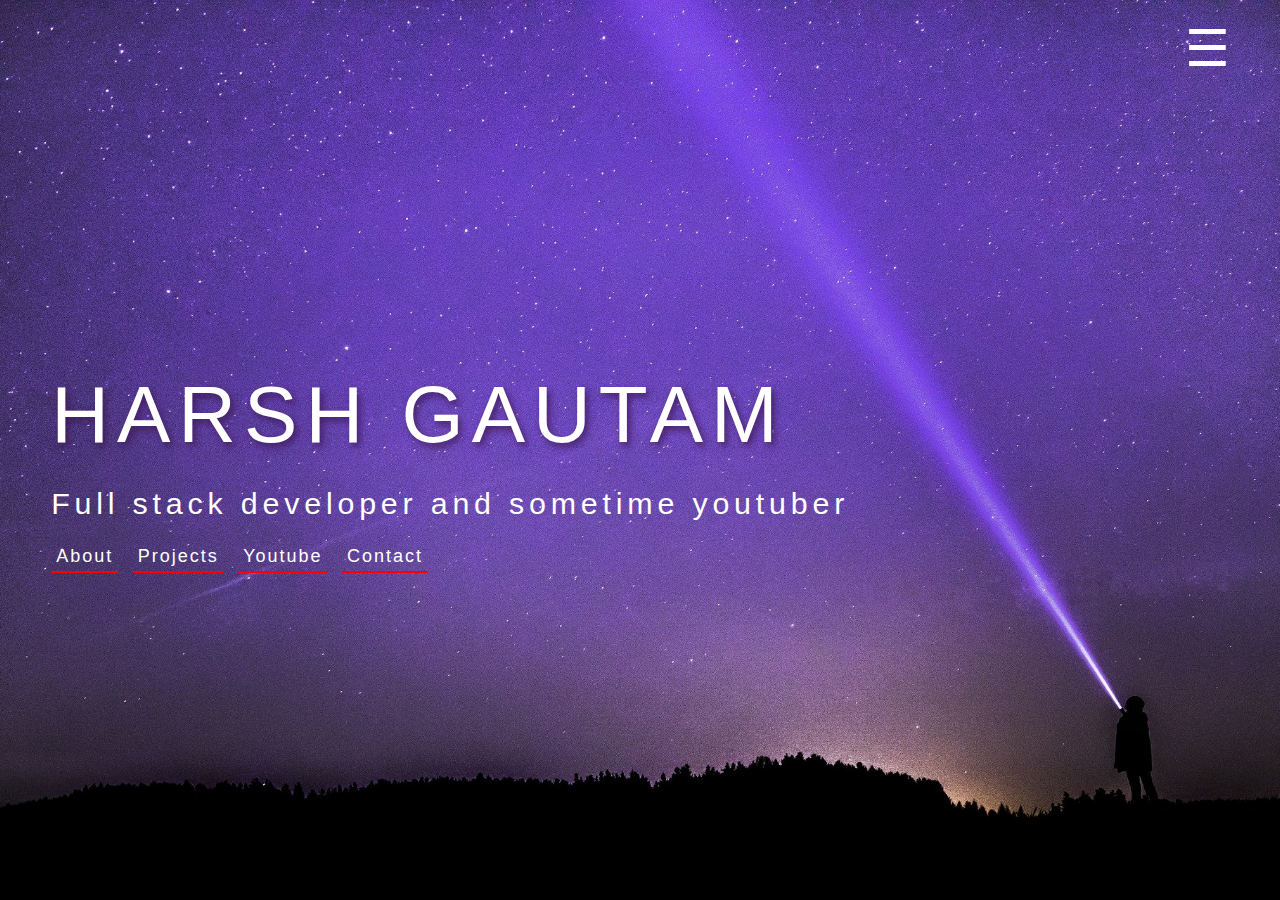
==== index.html @ a18e4c3c "Added Front Page" ====
<!DOCTYPE html>
<html lang="en">
  <head>
    <meta charset="UTF-8" />
    <meta http-equiv="X-UA-Compatible" content="IE=edge" />
    <meta name="viewport" content="width=device-width, initial-scale=1.0" />
    <title>Harsh Gautam</title>
    <link rel="stylesheet" href="styles/styles.css" />
    <link rel="preconnect" href="https://fonts.googleapis.com" />
    <link rel="preconnect" href="https://fonts.gstatic.com" crossorigin />
    <link
      href="https://fonts.googleapis.com/css2?family=Inconsolata&family=Staatliches&display=swap"
      rel="stylesheet"
    />
  </head>
  <body>
    <div class="main-container">
      <div class="sidebar-button">
        <label for="sidebartoggle" class="toggle">☰</label>
      </div>
      <div class="container">
        <div class="heading">
          <h1>HARSH GAUTAM</h1>
          <h2>Full stack developer and sometime youtuber</h2>
        </div>
        <div class="home-page-links">
          <a href="">About</a>
          <a href="">Projects</a>
          <a href="">Youtube</a>
          <a href="">Contact</a>
        </div>
      </div>
    </div>
  </body>
</html>
---- styles/styles.css ----
/* html {
  background-image: url(../utils/background.jpg);
  background-repeat: no-repeat;
  background-size: cover;
} */
body {
  margin: 0;
  padding: 0;
  box-sizing: border-box;
  background: url(../utils/background1.jpg) no-repeat center center fixed;
  -webkit-background-size: cover;
  -moz-background-size: cover;
  -o-background-size: cover;
  background-size: cover;
  font-family: "Avenir Light", sans-serif;
  color: white;
}
.toggle {
  font-size: 50px;
  position: absolute;
  /* right: auto; */
  right: 50px;
  top: 20px;
  cursor: pointer;
}
.container {
  position: absolute;
  top: 35%;
  left: 4%;
}
h1 {
  /* font-family: "Staatliches", cursive; */
  font-size: 5rem;
  font-weight: 300;
  letter-spacing: 0.5rem;
  margin-bottom: 0;
  text-shadow: 3px 4px 7px rgba(59, 21, 81, 0.8);
}
h2 {
  /* font-family: "Inconsolata", monospace; */
  font-size: 1.9rem;
  font-weight: 300;
  letter-spacing: 0.3rem;
}
a {
  letter-spacing: 2px;
  font-size: large;
  text-decoration: none;
  color: white;
  border-bottom: 2px solid red;
  margin-right: 10px;
  padding: 5px;
}
a:hover {
  background-color: rgba(213, 108, 255, 0.295);
  border-bottom: 3px solid red;
}
.toggle:hover {
  text-shadow: 3px 4px 7px rgb(166, 12, 255);
}
@media screen and (max-width: 768px) {
  h1 {
    font-size: 3.5rem;
  }
  h2 {
    font-size: 1.8rem;
  }
}
@media screen and (max-width: 425px) {
  h1 {
    font-size: 1.8rem;
  }
  h2 {
    font-size: 1.1rem;
  }
  a {
    font-size: small;
  }
  .toggle {
    font-size: 30px;
  }
}
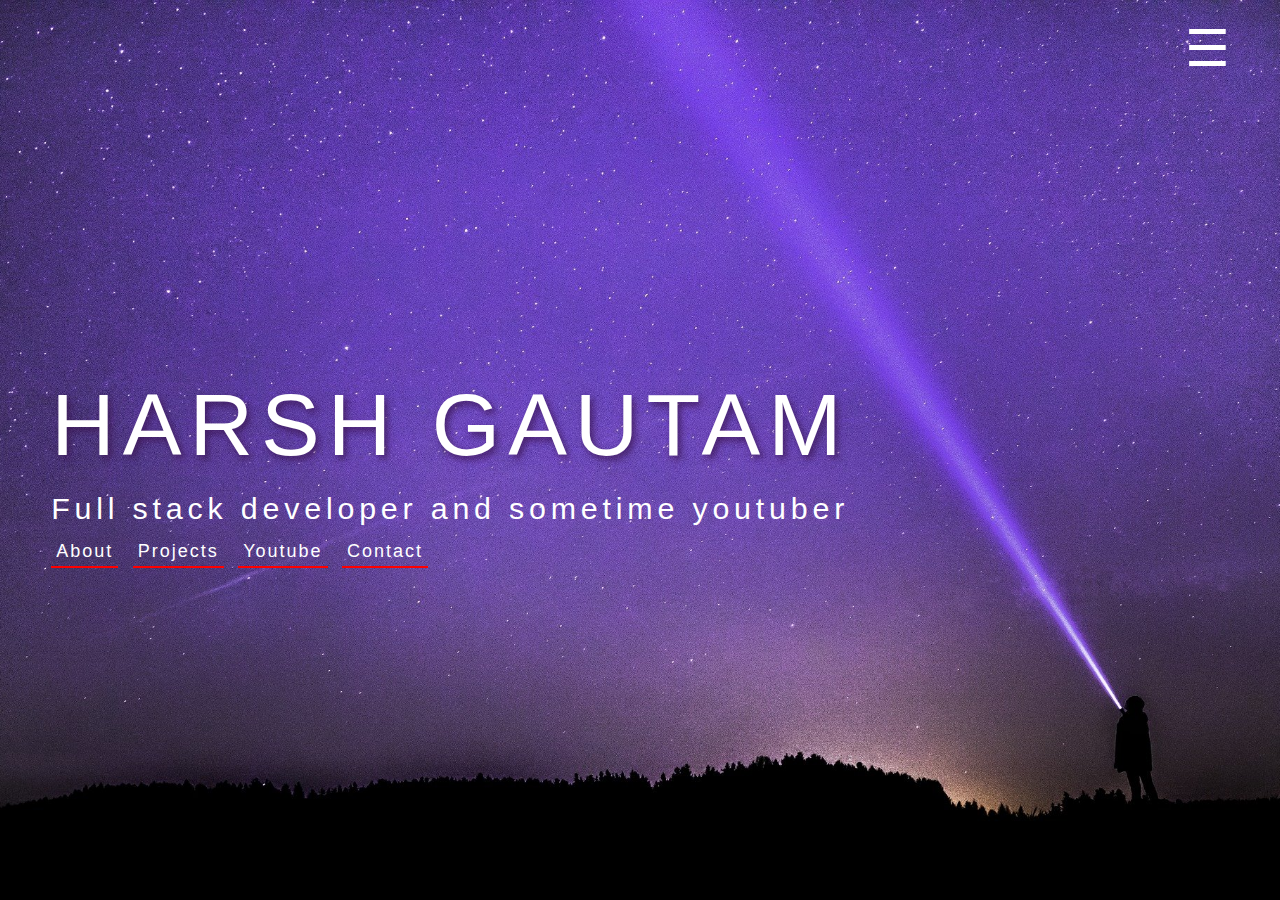
==== commit 7fbdbf01: "added css for sidebar and added some css to make links responsive on home page" ====
--- a/index.html
+++ b/index.html
@@ -5,6 +5,8 @@
     <meta http-equiv="X-UA-Compatible" content="IE=edge" />
     <meta name="viewport" content="width=device-width, initial-scale=1.0" />
     <title>Harsh Gautam</title>
+    <link rel="shortcut icon" href="./utils/favicon.ico" type="image/x-icon" />
+    <link rel="icon" href="./utils/favicon.ico" type="image/x-icon" />
     <link rel="stylesheet" href="styles/styles.css" />
     <link rel="preconnect" href="https://fonts.googleapis.com" />
     <link rel="preconnect" href="https://fonts.gstatic.com" crossorigin />
@@ -16,7 +18,7 @@
   <body>
     <div class="main-container">
       <div class="sidebar-button">
-        <label for="sidebartoggle" class="toggle">☰</label>
+        <label for="sidebartoggle" class="toggle" onclick="openNav()">☰</label>
       </div>
       <div class="container">
         <div class="heading">
@@ -26,10 +28,24 @@
         <div class="home-page-links">
           <a href="">About</a>
           <a href="">Projects</a>
-          <a href="">Youtube</a>
+          <a href="https://www.youtube.com/c/TechEngineerHarsh" target="_blank"
+            >Youtube</a
+          >
           <a href="">Contact</a>
         </div>
       </div>
+      <div id="mySidebar" class="sidebar">
+        <a href="javascript:void(0)" class="closebtn" onclick="closeNav()"
+          >&times;</a
+        >
+        <div class="side-bar-links">
+          <a class="sidebar-inside-a" href="#">About</a>
+          <a class="sidebar-inside-a" href="#">Projects</a>
+          <a class="sidebar-inside-a" href="#">Youtube</a>
+          <a class="sidebar-inside-a" href="#">Contact</a>
+        </div>
+      </div>
     </div>
+    <script src="./script/script.js"></script>
   </body>
 </html>
--- a/styles/styles.css
+++ b/styles/styles.css
@@ -18,7 +18,6 @@
 .toggle {
   font-size: 50px;
   position: absolute;
-  /* right: auto; */
   right: 50px;
   top: 20px;
   cursor: pointer;
@@ -30,7 +29,7 @@
 }
 h1 {
   /* font-family: "Staatliches", cursive; */
-  font-size: 5rem;
+  font-size: 88px;
   font-weight: 300;
   letter-spacing: 0.5rem;
   margin-bottom: 0;
@@ -41,8 +40,9 @@
   font-size: 1.9rem;
   font-weight: 300;
   letter-spacing: 0.3rem;
+  margin: 15px auto 15px auto;
 }
-a {
+.home-page-links a {
   letter-spacing: 2px;
   font-size: large;
   text-decoration: none;
@@ -51,14 +51,83 @@
   margin-right: 10px;
   padding: 5px;
 }
-a:hover {
+.home-page-links a:hover {
   background-color: rgba(213, 108, 255, 0.295);
   border-bottom: 3px solid red;
 }
 .toggle:hover {
   text-shadow: 3px 4px 7px rgb(166, 12, 255);
 }
-@media screen and (max-width: 768px) {
+.sidebar {
+  height: 100%; /* 100% Full-height */
+  width: 0; /* 0 width - change this with JavaScript */
+  position: fixed; /* Stay in place */
+  z-index: 1; /* Stay on top */
+  top: 0;
+  right: 0;
+  background-color: #450161; /* Black*/
+  overflow-x: hidden; /* Disable horizontal scroll */
+  padding-top: 60px; /* Place content 60px from the top */
+  transition: 0.5s; /* 0.5 second transition effect to slide in the sidebar */
+}
+
+/* The sidebar links */
+.sidebar a {
+  padding: 8px 8px 8px 8px;
+  text-decoration: none;
+  font-size: 25px;
+  color: white;
+  display: block;
+  text-align: center;
+  transition: 0.3s;
+}
+
+/* When you mouse over the navigation links, change their color */
+.sidebar a:hover {
+  color: #f1f1f1;
+}
+.sidebar-inside-a {
+  margin: 15px;
+  border-bottom: 1px solid red;
+  width: 50%;
+}
+.sidebar-inside-a:hover {
+  border-bottom: 3px solid red;
+  background-color: rgba(213, 108, 255, 0.295);
+}
+
+/* Position and style the close button (top right corner) */
+.sidebar .closebtn {
+  position: absolute;
+  top: 0;
+  right: 190px;
+  font-size: 45px;
+}
+.side-bar-links {
+  padding: 5px;
+  /* text-align: center; */
+  display: flex;
+  justify-content: center;
+  align-items: center;
+  flex-direction: column;
+}
+
+/* Style page content - use this if you want to push the page content to the right when you open the side navigation */
+#main {
+  transition: margin-left 0.5s; /* If you want a transition effect */
+  padding: 20px;
+}
+
+/* On smaller screens, where height is less than 450px, change the style of the sidenav (less padding and a smaller font size) */
+@media screen and (max-height: 450px) {
+  .sidebar {
+    padding-top: 15px;
+  }
+  .sidebar a {
+    font-size: 18px;
+  }
+}
+@media screen and (max-width: 768px) and (min-width: 425px) {
   h1 {
     font-size: 3.5rem;
   }
@@ -73,7 +142,7 @@
   h2 {
     font-size: 1.1rem;
   }
-  a {
+  .home-page-links a {
     font-size: small;
   }
   .toggle {
